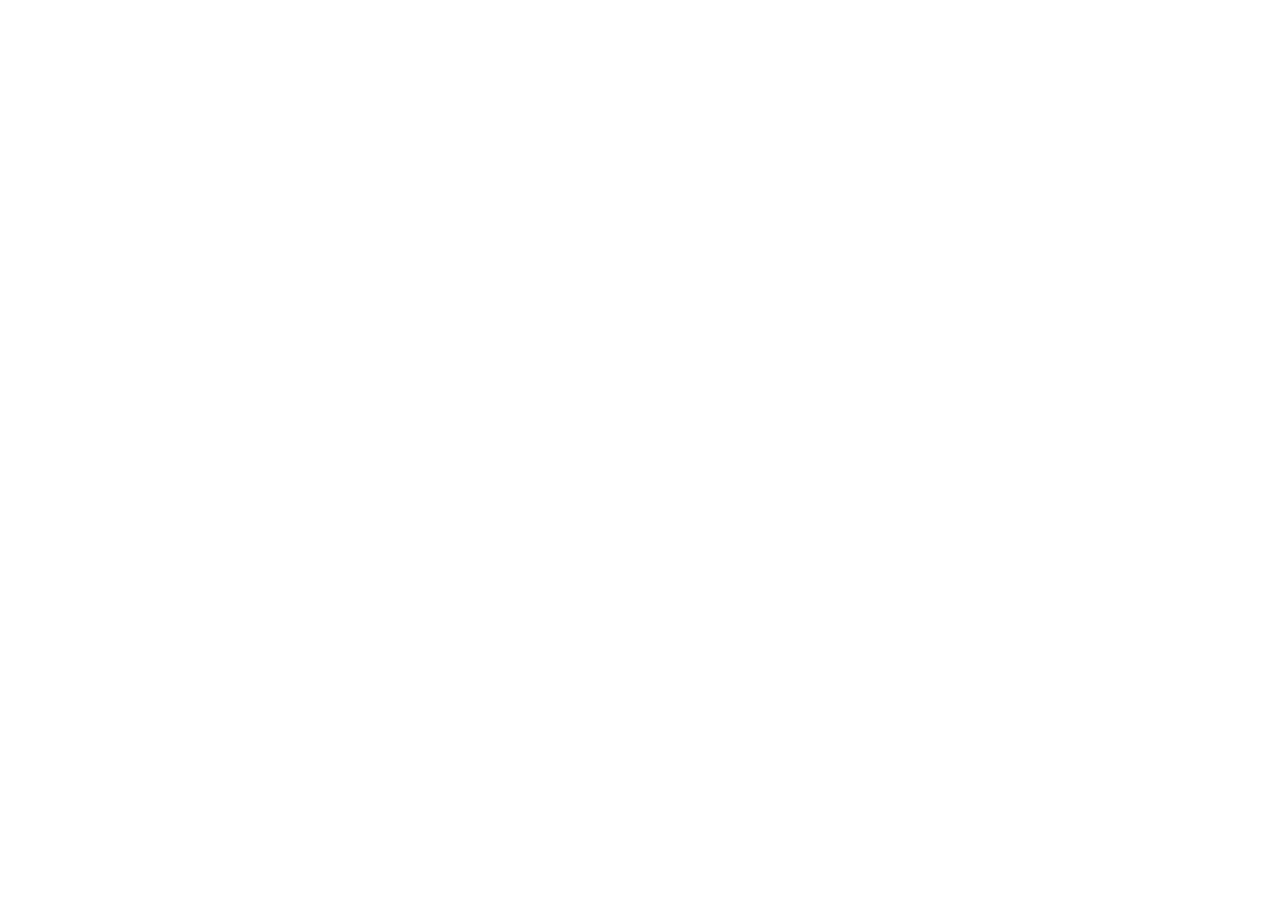
==== hw1/index.html @ 2649b4ba "HW1 initial commit" ====
<!DOCTYPE html>
<html lang="en">
<head>
    <meta charset="UTF-8">
    <meta name="viewport" content="width=device-width, initial-scale=1.0">
    <title>HW1:Operating Systems </title>
    <link href="CSS/styles.css" rel="stylesheet">
</head>
<body>
    
</body>
</html>
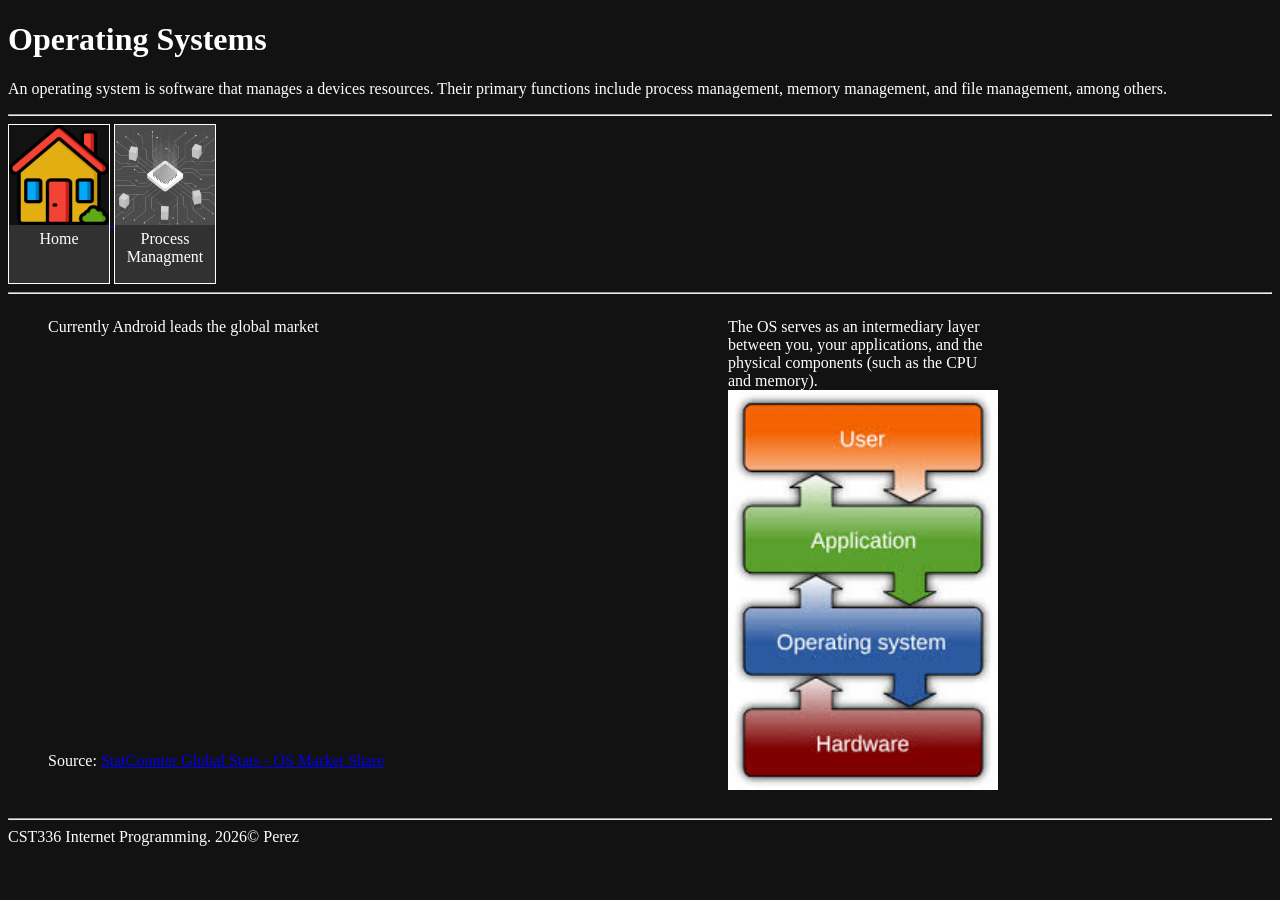
==== commit af8075f3: "finished home page" ====
--- a/hw1/index.html
+++ b/hw1/index.html
@@ -3,10 +3,69 @@
 <head>
     <meta charset="UTF-8">
     <meta name="viewport" content="width=device-width, initial-scale=1.0">
-    <title>HW1:Operating Systems </title>
+    <title>HW1:Operating Systems</title>
     <link href="CSS/styles.css" rel="stylesheet">
+
+    <style>
+        #pm{
+            filter: grayscale(1);
+        }
+    </style>
+
 </head>
 <body>
-    
-</body>
-</html>+        <header>
+            <h1>Operating Systems</h1>
+        </header>
+        <p>
+            An operating system is software that manages a devices resources. Their primary functions include process management, memory management, and file management, among others. 
+        </p>
+        <hr>
+        <nav>
+            <a href="index.html">
+                <figure class="image_link_figs">
+                    <img src="img/home.png" id="home" class="image_link" width="100" height="100" alt="Home">
+                    <figcaption>Home</figcaption>
+                </figure>  
+            </a>
+            <a href="process_managment.html">
+                <figure class="image_link_figs">
+                    <img src="img/pm.png" id="pm" class="image_link" width="100" height="100" alt="process managment">
+                    <figcaption>Process Managment</figcaption>
+                </figure>   
+            </a>
+            <!-- <a href="index.html">
+                <img src="img/home.png" alt="Home"> 
+            </a>
+            <a href="index.html">
+                <img src="img/home.png" alt="Home"> 
+            </a> -->
+        </nav>
+
+        <hr>
+
+        <main>
+            <figure>
+                <figcaption>Currently Android leads the global market</figcaption>
+                <div id="all-os_combined-ww-monthly-202506-202606" width="600" height="400" style="width:600px; height: 400px;"></div>
+                <p>Source: 
+                    <a href="https://gs.statcounter.com/os-market-share#monthly-202506-202606-bar">StatCounter Global Stats - OS Market Share</a>
+                </p>
+                <script type="text/javascript" src="https://www.statcounter.com/js/fusioncharts.js"></script>
+                <script type="text/javascript" src="https://gs.statcounter.com/chart.php?all-os_combined-ww-monthly-202506-202606&chartWidth=600"></script>
+            </figure>
+            <figure>
+                <figcaption>The OS serves as an intermediary layer between you, your applications, and the physical components (such as the CPU and memory). </figcaption>
+                <img src="img/os.jpeg" alt="OS Diagram" height="400">
+            </figure>
+        </main>
+        
+        
+        <footer>
+             <hr>
+            CST336 Internet Programming. 2026&copy; Perez<br> 
+        </footer>
+        
+    </body>
+
+</html>
--- a/hw1/CSS/styles.css
+++ b/hw1/CSS/styles.css
@@ -0,0 +1,40 @@
+body{
+    background-color:#121212;
+    color: white;
+}
+
+nav a:hover { /*pseudo class*/ 
+    .image_link{
+        width: 120px;
+        height: 120px;
+        transition: .9s; /* transition effect */
+        filter: grayscale(0) !important;
+    }
+    figcaption {
+        color: orange;
+    }
+}
+
+.image_link_figs{
+    border: thin white solid;
+    display: inline-flex;
+    flex-flow: column;
+    margin: auto;
+    width: min-content;
+
+    figcaption {
+        background-color: #313131;
+        color: white;
+        padding: 5px;
+        overflow-wrap: break-word;
+        height: 3em;
+        text-align: center;
+    }
+}
+main{
+    display: inline-flex;
+    width: min-content;
+}
+
+
+
